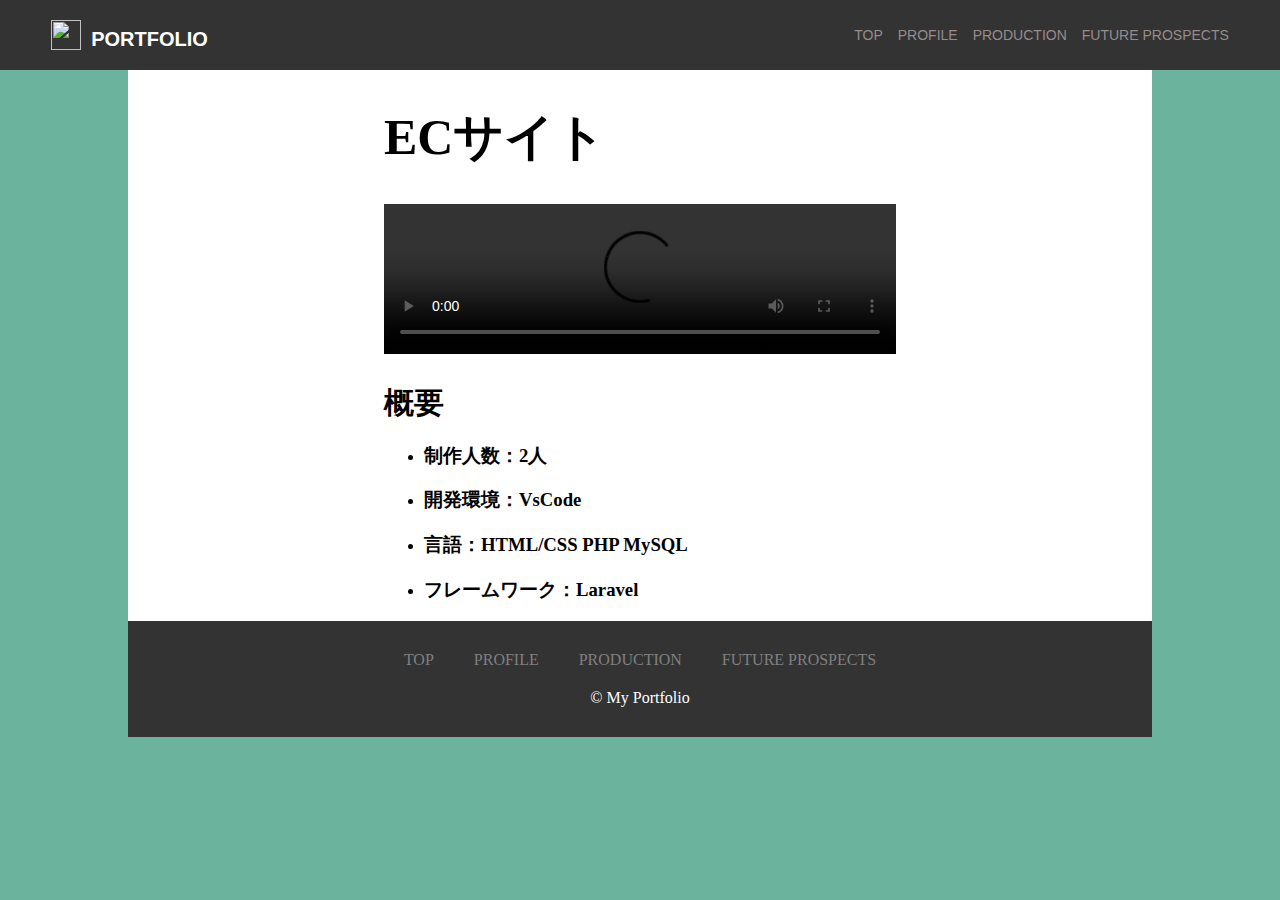
==== ecsite.html @ 1c1b22af "update" ====
<!DOCTYPE html>
<html lang="ja">
    <head>
        <title>ECサイト</title>
        <link rel="stylesheet" href="css/index.css">
        <link rel="stylesheet" href="css/production.css">
        <link href="https://fonts.googleapis.com/earlyaccess/nicomoji.css" rel="stylesheet">
        <link href="https://fonts.googleapis.com/earlyaccess/kokoro.css" rel="stylesheet">
    </head>
    <body>
        <section id="top">
            <header>
                <img src="img/git.png">
                <h1>
                    <a href="index.html">PORTFOLIO</a>
                </h1>
                <nav class="pc-nav">
                    <ul id="page-link">
                        <li><a href="#top">TOP</a></li>
                        <li><a href="#profile">PROFILE</a></li>
                        <li><a href="#production">PRODUCTION</a></li>
                        <li><a href="#future-prospects">FUTURE PROSPECTS</a></li> 
                    </ul>
                </nav>
            </header>
        </section>
        <div class="main">
            <div class="detail">
                <div class="headline">
                    <h1>ECサイト</h1>
                </div>
                <div class="video">
                    <video src="video/rpg.mp4" controls></video>
                </div>
                <div class="overview">
                    <h2>概要</h2>
                    <ul>
                        <li><h3>制作人数：2人</h3></li>
                        <li><h3>開発環境：VsCode</h3></li>
                        <li><h3>言語：HTML/CSS PHP MySQL</h3></li>
                        <li><h3>フレームワーク：Laravel</h3></li>
                    </ul>
                </div>
            </div>
            <div class="footer02">
                <ul class="menu" id="page-link">
                    <li><a href="#top">TOP</a></li>
                    <li><a href="#profile">PROFILE</a></li>
                    <li><a href="#production">PRODUCTION</a></li>
                    <li><a href="#future-prospects">FUTURE PROSPECTS</a></li>
                </ul>
                <p class="copyright">
                    &copy; My Portfolio
                </p>
            </div>
            
        </div>
    </body>
</html>
---- css/index.css ----
*{
    box-sizing: border-box;
}

body{
    margin: 0;
    padding: 0;
    font-family: "Hiragino Kaku Gothic Pro", "ヒラギノ角ゴ Pro W3", メイリオ, Meiryo, "ＭＳ Ｐゴシック", "Helvetica Neue", Helvetica, Arial, sans-serif;
    background-color: #6cb39d;
    display: flex;
}

h1 h2 {
    font-family: "Nico Moji";

}
/* ヘッダー */
header {
    width: 100%;
    height: 70px;
    padding: 10px 4% 10px;
    background-color: #333;
    position: fixed;
    top: 0;
    display: flex;
    align-items: center;
    z-index: 5;
}

h1 a{
    font-size: 20px;
    color: #fff;
    text-decoration: none;
}

li a{
    text-decoration: none;
    color: #968c8c;
}

li a:hover {
    color: #fff;
}

header ul {
    list-style: none;
    margin: 0;
    display: flex;   
}

header li {
    margin: 0 0 0 15px;
    font-size: 14px;
}

nav {
    margin: 0 0 0 auto;
}

header img {
    width: 30px;
    height: 30px;
    margin-right: 10px;
}

/* main */
.main {
    margin: 70px 10% 0px 10%;
    width: 100%;
    background-color: #ffffff;
    font-family: "Kokoro";
}

/* footer */
.footer02 {
    color: #fff;
    background: #333;
    text-align: center;
    padding: 30px;
   }
   .footer02 a {
    color: #808080;
    text-decoration: none;
   }
   .footer02 a:hover {
    text-decoration: underline;
   }
   .footer02 .menu {
    margin: 0;
    padding: 0;
    list-style: none;
    display: flex;
    flex-wrap: wrap;
    justify-content: center;
   }
   .footer02 .menu li {
    margin: 0;
    padding: 0 20px;
   }
   .footer02 .copyright {
    margin: 0;
    padding: 20px 0 0 0;
   }

   .footer02 li a:hover {
    color: #fff;
    text-decoration: none;
   }
---- css/production.css ----
.headline h1 {
    font-family: "Nico Moji";
    font-size: 50px;
}

h2 {
    font-family: "Nico Moji";
    font-size: 30px;
    margin-bottom: 10px;
}

video {
    width: 100%;
    height: 50%;
}

.detail {
    width: 50%;;
	margin: 0 auto;
}

.detail ul {
    margin-top: 10px;
}

.overview a {
    color:#333;
}

.overview a:hover {
    color: red;
}
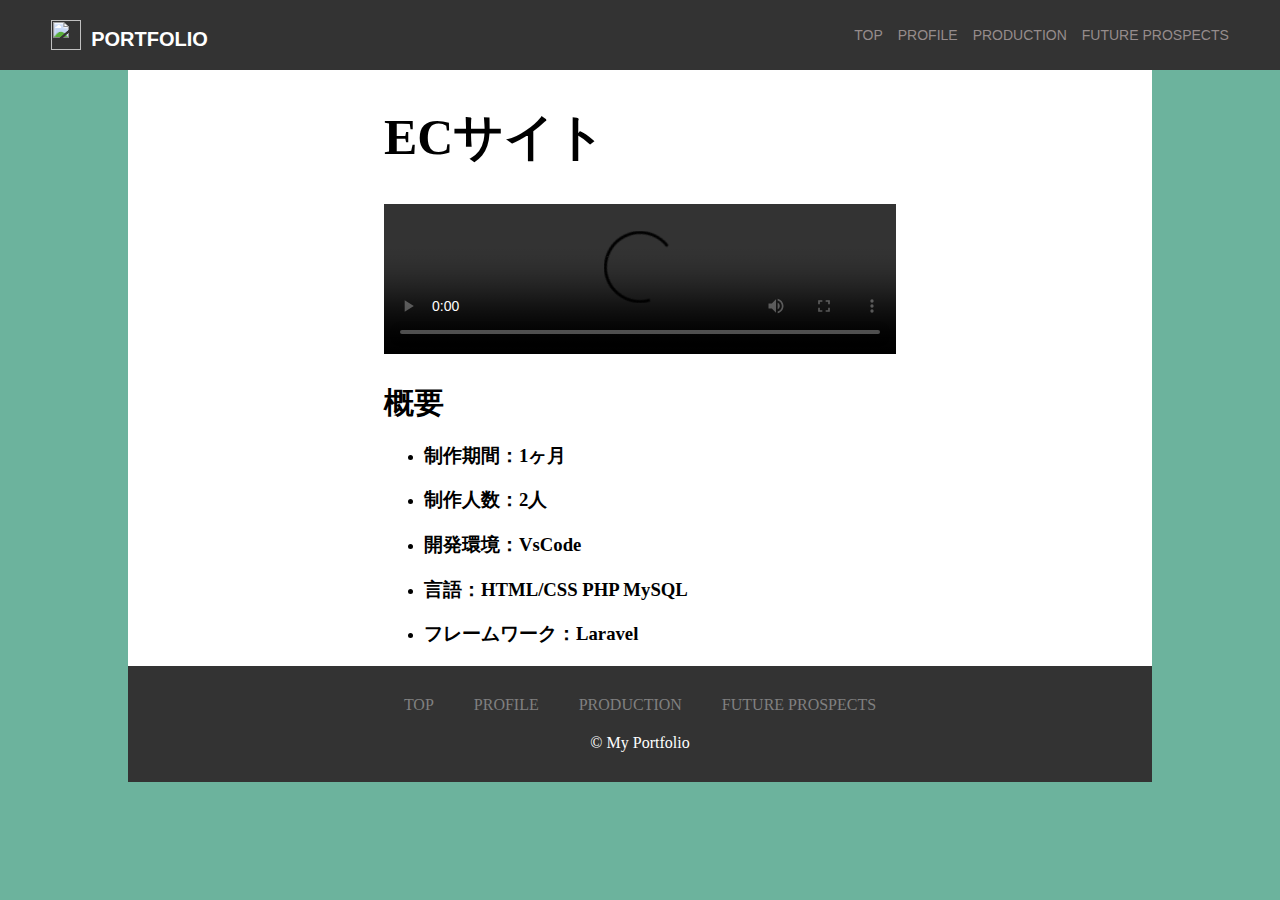
==== commit 732ac0aa: "update" ====
--- a/ecsite.html
+++ b/ecsite.html
@@ -17,9 +17,9 @@
                 <nav class="pc-nav">
                     <ul id="page-link">
                         <li><a href="#top">TOP</a></li>
-                        <li><a href="#profile">PROFILE</a></li>
-                        <li><a href="#production">PRODUCTION</a></li>
-                        <li><a href="#future-prospects">FUTURE PROSPECTS</a></li> 
+                        <li><a href="index.html">PROFILE</a></li>
+                        <li><a href="index.html">PRODUCTION</a></li>
+                        <li><a href="index.html">FUTURE PROSPECTS</a></li> 
                     </ul>
                 </nav>
             </header>
@@ -30,11 +30,12 @@
                     <h1>ECサイト</h1>
                 </div>
                 <div class="video">
-                    <video src="video/rpg.mp4" controls></video>
+                    <video src="video/ecsite.mp4" controls></video>
                 </div>
                 <div class="overview">
                     <h2>概要</h2>
                     <ul>
+                        <li><h3>制作期間：1ヶ月</h3></li>
                         <li><h3>制作人数：2人</h3></li>
                         <li><h3>開発環境：VsCode</h3></li>
                         <li><h3>言語：HTML/CSS PHP MySQL</h3></li>
@@ -45,9 +46,9 @@
             <div class="footer02">
                 <ul class="menu" id="page-link">
                     <li><a href="#top">TOP</a></li>
-                    <li><a href="#profile">PROFILE</a></li>
-                    <li><a href="#production">PRODUCTION</a></li>
-                    <li><a href="#future-prospects">FUTURE PROSPECTS</a></li>
+                    <li><a href="index.html">PROFILE</a></li>
+                    <li><a href="index.html">PRODUCTION</a></li>
+                    <li><a href="index.html">FUTURE PROSPECTS</a></li>
                 </ul>
                 <p class="copyright">
                     &copy; My Portfolio
